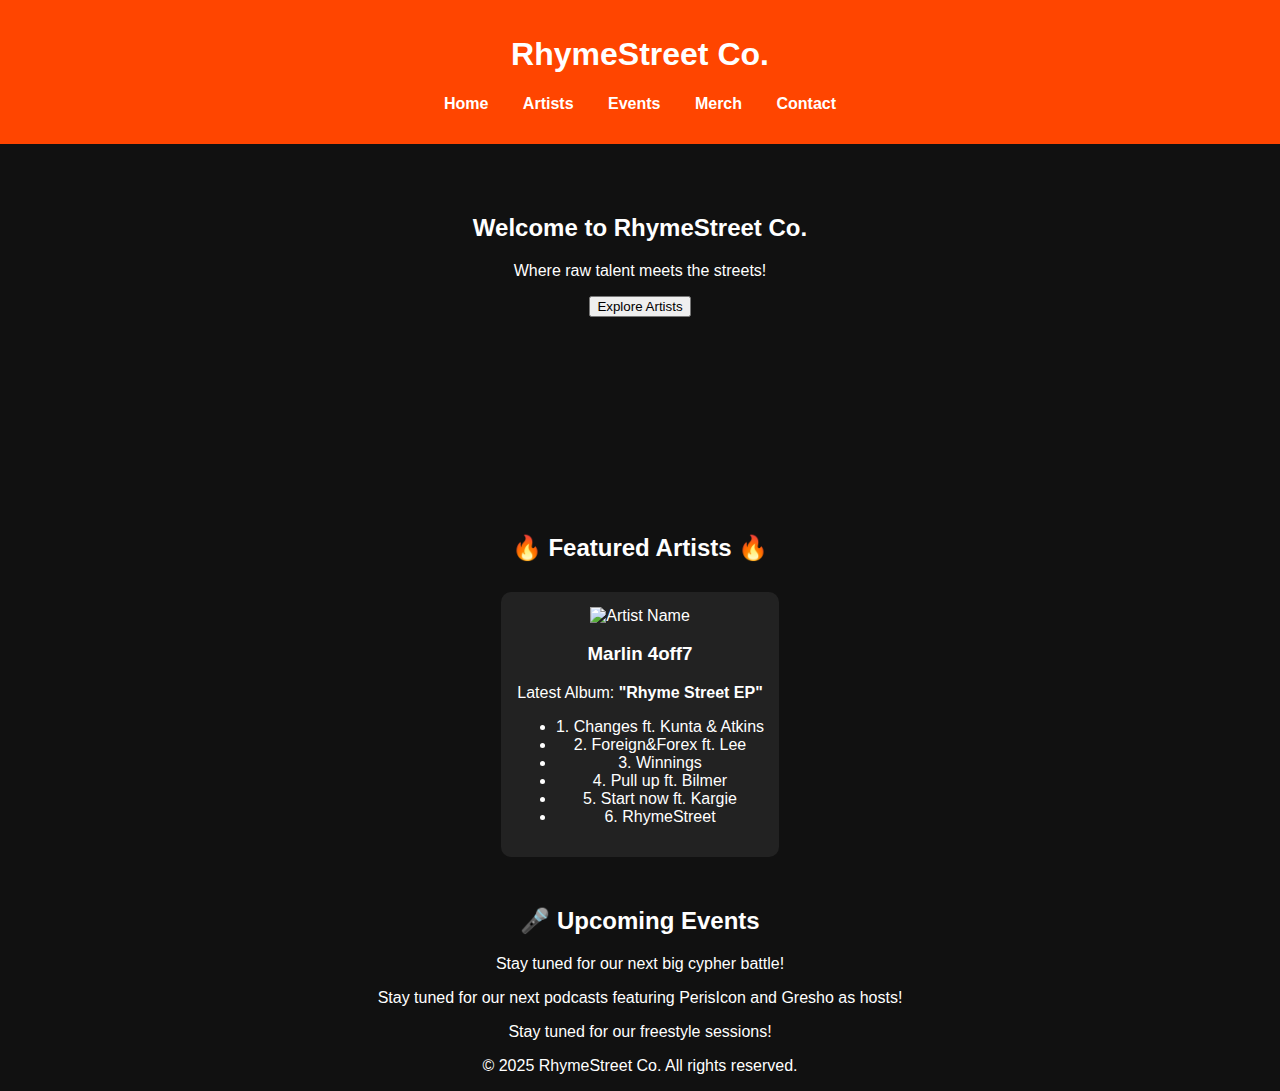
==== index.html @ 6028725d "add all .html" ====
<!DOCTYPE html>
<html lang="en">
<head>
    <meta charset="UTF-8">
    <meta name="viewport" content="width=device-width, initial-scale=1.0">
    <title>RhymeStreet Co.</title>
    <link rel="stylesheet" href="styles.css">
    <script defer src="script.js"></script>
</head>
<body>

    <!-- Navigation Section -->
    <header>
        <h1>RhymeStreet Co.</h1>
        <nav>
            <ul>
                <li><a href="index.html">Home</a></li>
                <li><a href="artists.html">Artists</a></li>
                <li><a href="events.html">Events</a></li>
                <li><a href="shop.html">Merch</a></li>
                <li><a href="contact.html">Contact</a></li>
            </ul>
        </nav>
    </header>

    <!-- Hero Section -->
    <section class="hero">
        <h2>Welcome to RhymeStreet Co.</h2>
        <p>Where raw talent meets the streets!</p>
        <button onclick="exploreArtists()">Explore Artists</button>
    </section>

    <!-- Featured Artists -->
    <section class="featured">
        <h2>🔥 Featured Artists 🔥</h2>
        <div class="artist-card">
            <img src="images/artist1.jpg" alt="Artist Name">
            <h3>Marlin 4off7</h3>
            <p>Latest Album: <b>"Rhyme Street EP"</b></p>
            <p><ul><li>1. Changes ft. Kunta & Atkins</li>
            <li>2. Foreign&Forex ft. Lee</li>
        <li>3. Winnings</li>
    <li>4. Pull up ft. Bilmer</li>
<li>5. Start now ft. Kargie</li>
<li>6. RhymeStreet</li></ul></p>
        </div>
    </section>

    <!-- Events Section -->
    <section class="events">
        <h2>🎤 Upcoming Events</h2>
        <p>Stay tuned for our next big cypher battle!</p>
        <p>Stay tuned for our next podcasts featuring PerisIcon and Gresho as hosts!</p>
        <p>Stay tuned for our freestyle sessions!</p>
    </section>

    <!-- Footer -->
    <footer>
        <p>&copy; 2025 RhymeStreet Co. All rights reserved.</p>
    </footer>

</body>
</html>
---- styles.css ----
/* General Styles */
body {
    font-family: Arial, sans-serif;
    margin: 0;
    padding: 0;
    background: #111;
    color: white;
    text-align: center;
}

/* Header */
header {
    background: #ff4500;
    padding: 15px;
}

nav ul {
    list-style: none;
    padding: 0;
}

nav ul li {
    display: inline;
    margin: 0 15px;
}

nav ul li a {
    text-decoration: none;
    color: white;
    font-weight: bold;
}

/* Hero Section */
.hero {
    background: url('images/hero-banner.jpg') no-repeat center center/cover;
    height: 300px;
    padding-top: 50px;
}

/* Featured Artists */
.featured {
    padding: 20px;
}

.artist-card {
    display: inline-block;
    background: #222;
    padding: 15px;
    margin: 10px;
    border-radius: 10px;
}

/* Contact Section */
.contact {
    padding: 30px;
    text-align: center;
}

.contact-info p, .contact-info ul {
    font-size: 18px;
    margin-bottom: 10px;
}

.contact-info ul {
    list-style: none;
    padding: 0;
}

.contact-info a {
    color: #ff4500;
    text-decoration: none;
    font-weight: bold;
}

/* Contact Form */
.contact-form {
    background: #222;
    padding: 20px;
    margin: 20px auto;
    width: 50%;
    border-radius: 10px;
}

.contact-form label {
    display: block;
    text-align: left;
    font-weight: bold;
    margin-top: 10px;
}

.contact-form input, .contact-form textarea {
    width: 100%;
    padding: 10px;
    margin-top: 5px;
    border-radius: 5px;
    border: none;
}

.contact-form button {
    background: #ff4500;
    color: white;
    padding: 10px;
    border: none;
    margin-top: 10px;
    width: 100%;
    cursor: pointer;
}

.contact-form button:hover {
    background: #d13a00;
}

/* Map */
.map {
    margin-top: 20px;
}
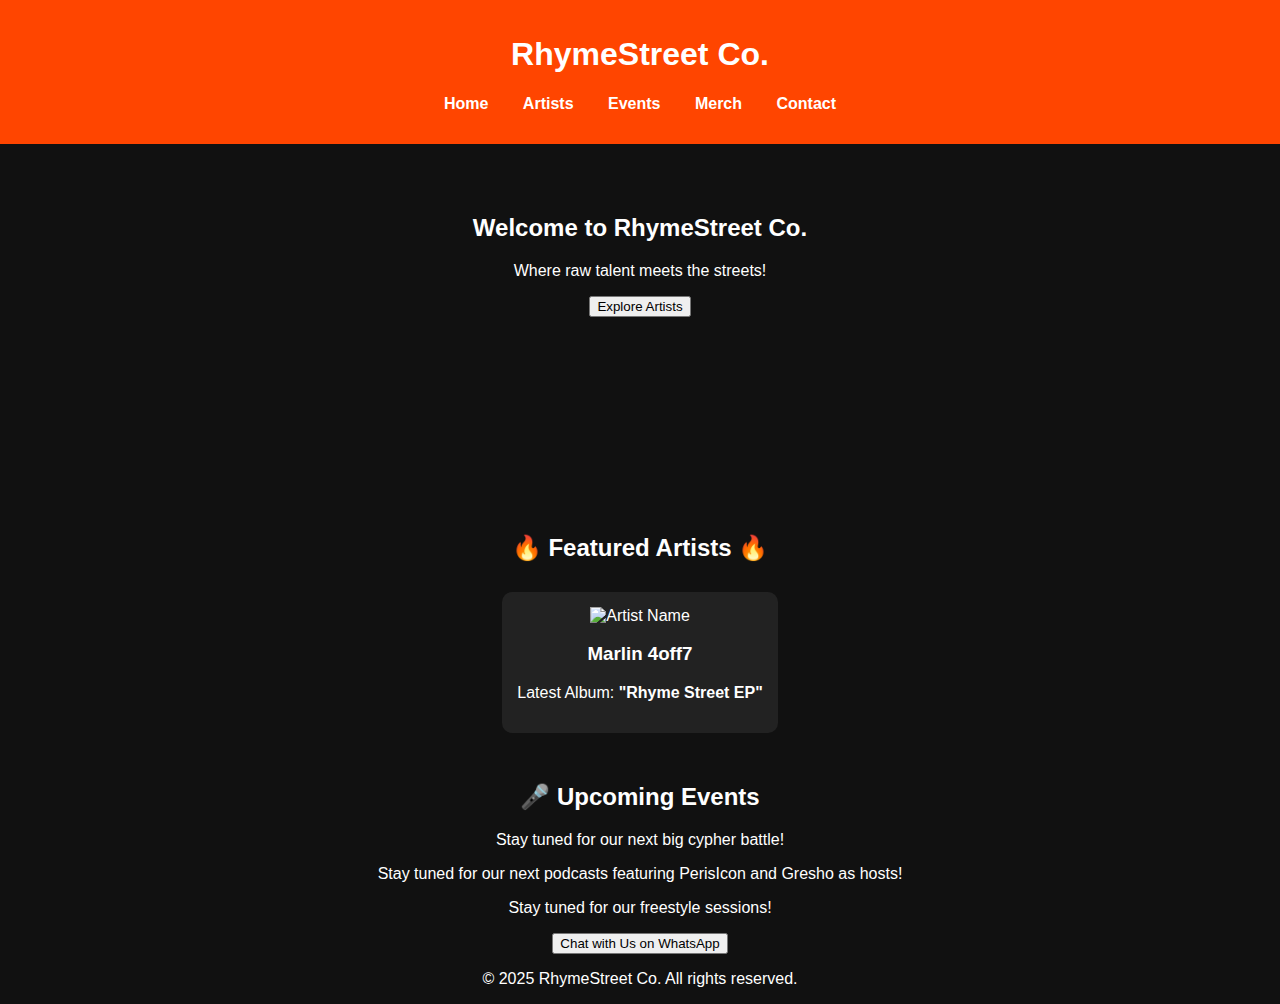
==== commit ab115f15: "index.html" ====
--- a/index.html
+++ b/index.html
@@ -1,63 +1,62 @@
 <!DOCTYPE html>
 <html lang="en">
-<head>
-    <meta charset="UTF-8">
-    <meta name="viewport" content="width=device-width, initial-scale=1.0">
+  <head>
+    <meta charset="UTF-8" />
+    <meta name="viewport" content="width=device-width, initial-scale=1.0" />
     <title>RhymeStreet Co.</title>
-    <link rel="stylesheet" href="styles.css">
+    <link rel="stylesheet" href="styles.css" />
     <script defer src="script.js"></script>
-</head>
-<body>
-
+  </head>
+  <body>
     <!-- Navigation Section -->
     <header>
-        <h1>RhymeStreet Co.</h1>
-        <nav>
-            <ul>
-                <li><a href="index.html">Home</a></li>
-                <li><a href="artists.html">Artists</a></li>
-                <li><a href="events.html">Events</a></li>
-                <li><a href="shop.html">Merch</a></li>
-                <li><a href="contact.html">Contact</a></li>
-            </ul>
-        </nav>
+      <h1>RhymeStreet Co.</h1>
+      <nav>
+        <ul>
+          <li><a href="index.html">Home</a></li>
+          <li><a href="artists.html">Artists</a></li>
+          <li><a href="events.html">Events</a></li>
+          <li><a href="shop.html">Merch</a></li>
+          <li><a href="contact.html">Contact</a></li>
+        </ul>
+      </nav>
     </header>
 
     <!-- Hero Section -->
     <section class="hero">
-        <h2>Welcome to RhymeStreet Co.</h2>
-        <p>Where raw talent meets the streets!</p>
-        <button onclick="exploreArtists()">Explore Artists</button>
+      <h2>Welcome to RhymeStreet Co.</h2>
+      <p>Where raw talent meets the streets!</p>
+      <button onclick="exploreArtists()">Explore Artists</button>
     </section>
 
     <!-- Featured Artists -->
     <section class="featured">
-        <h2>🔥 Featured Artists 🔥</h2>
-        <div class="artist-card">
-            <img src="images/artist1.jpg" alt="Artist Name">
-            <h3>Marlin 4off7</h3>
-            <p>Latest Album: <b>"Rhyme Street EP"</b></p>
-            <p><ul><li>1. Changes ft. Kunta & Atkins</li>
-            <li>2. Foreign&Forex ft. Lee</li>
-        <li>3. Winnings</li>
-    <li>4. Pull up ft. Bilmer</li>
-<li>5. Start now ft. Kargie</li>
-<li>6. RhymeStreet</li></ul></p>
-        </div>
+      <h2>🔥 Featured Artists 🔥</h2>
+      <div class="artist-card">
+        <img src="images/artist1.jpg" alt="Artist Name" />
+        <h3>Marlin 4off7</h3>
+        <p>Latest Album: <b>"Rhyme Street EP"</b></p>
+      </div>
     </section>
 
     <!-- Events Section -->
     <section class="events">
-        <h2>🎤 Upcoming Events</h2>
-        <p>Stay tuned for our next big cypher battle!</p>
-        <p>Stay tuned for our next podcasts featuring PerisIcon and Gresho as hosts!</p>
-        <p>Stay tuned for our freestyle sessions!</p>
+      <h2>🎤 Upcoming Events</h2>
+      <p>Stay tuned for our next big cypher battle!</p>
+      <p>
+        Stay tuned for our next podcasts featuring PerisIcon and Gresho as
+        hosts!
+      </p>
+      <p>Stay tuned for our freestyle sessions!</p>
     </section>
 
     <!-- Footer -->
     <footer>
-        <p>&copy; 2025 RhymeStreet Co. All rights reserved.</p>
+      <a href="https://wa.me/254718601536" target="_blank">
+        <button>Chat with Us on WhatsApp</button>
+      </a>
+
+      <p>&copy; 2025 RhymeStreet Co. All rights reserved.</p>
     </footer>
-
-</body>
+  </body>
 </html>
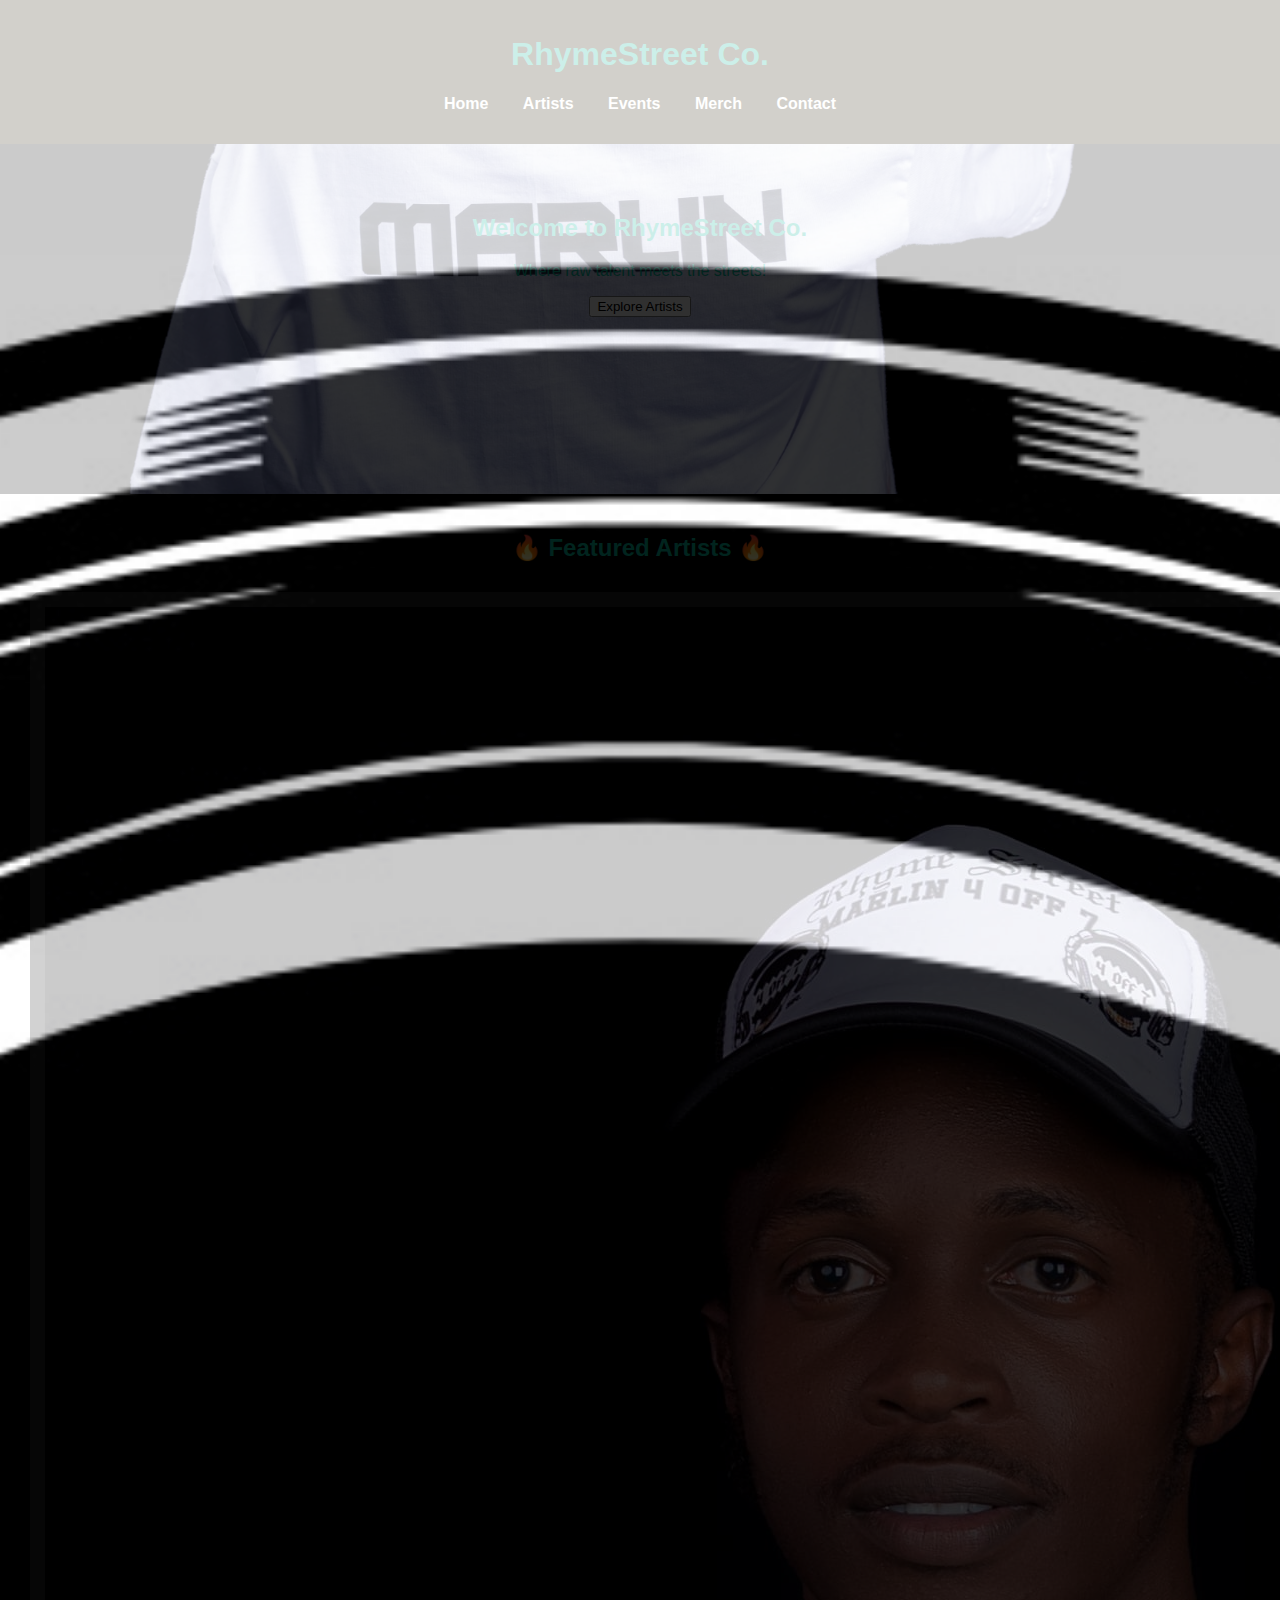
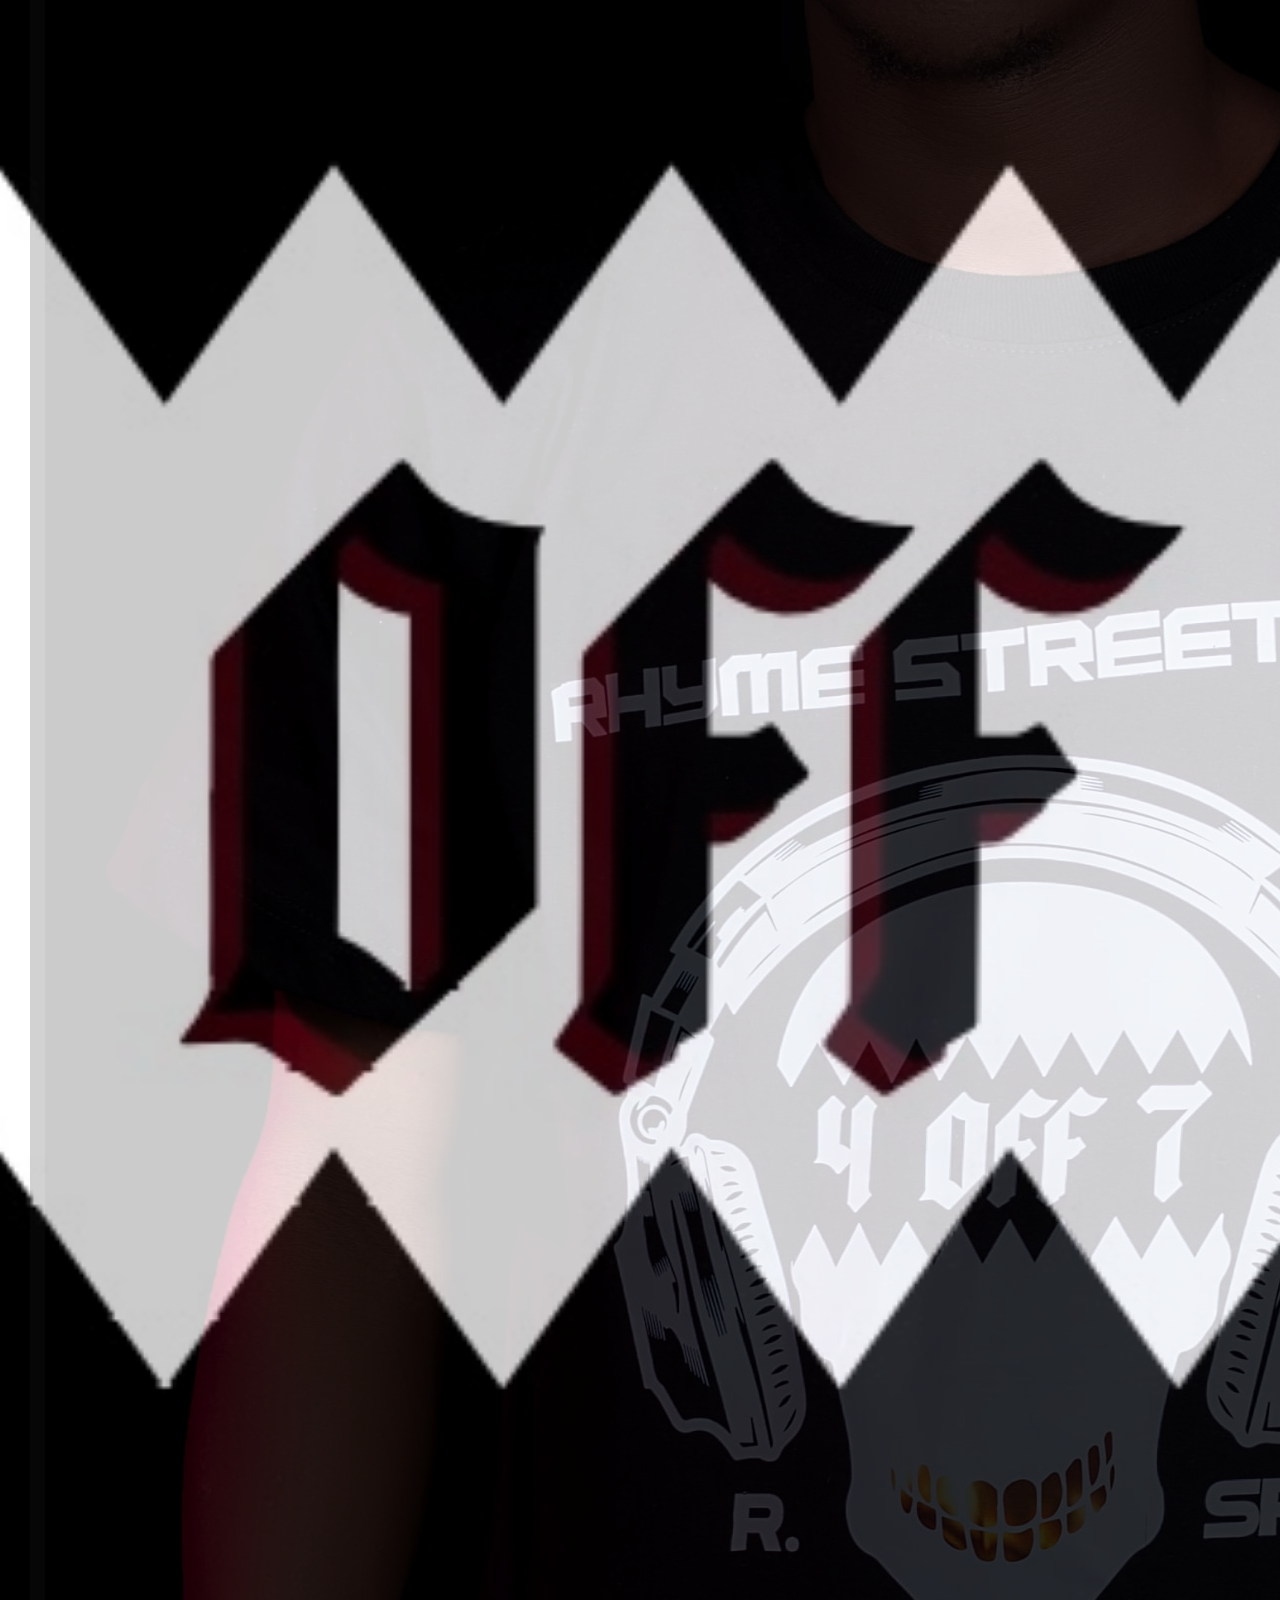
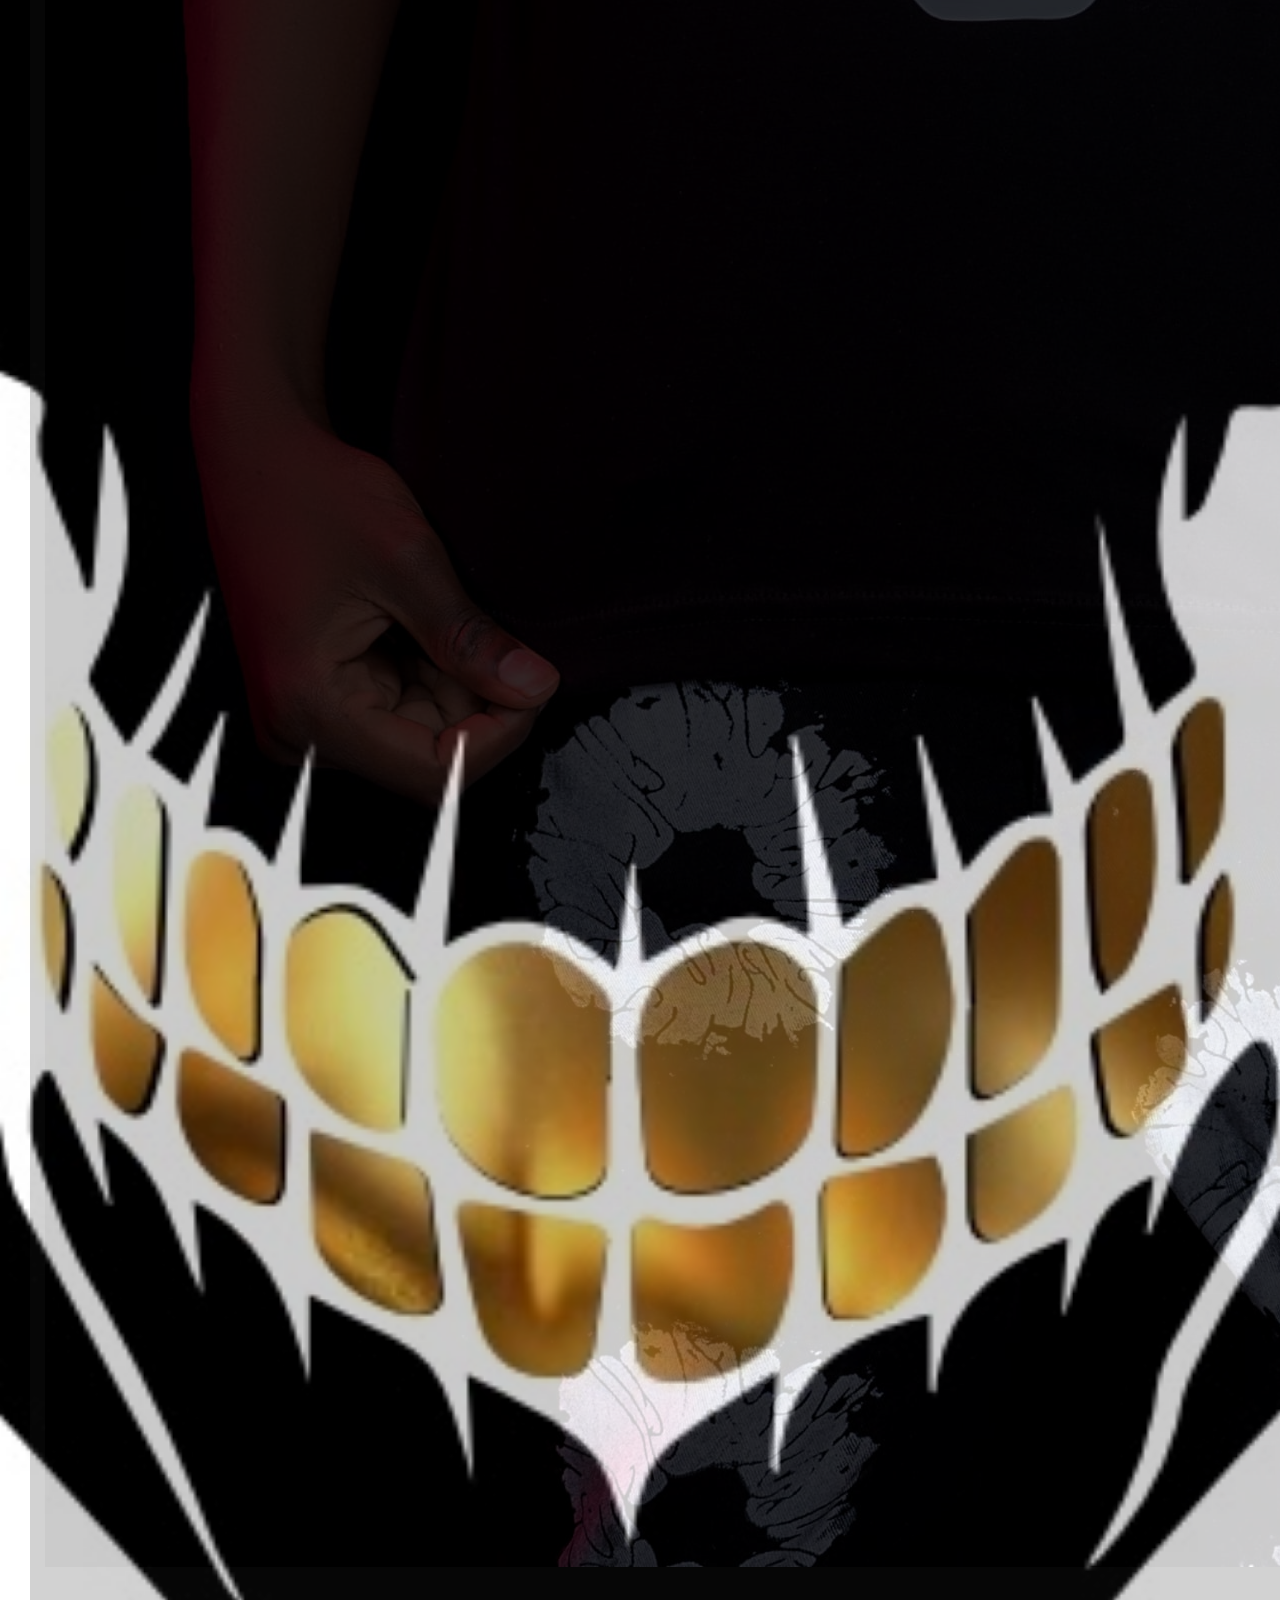
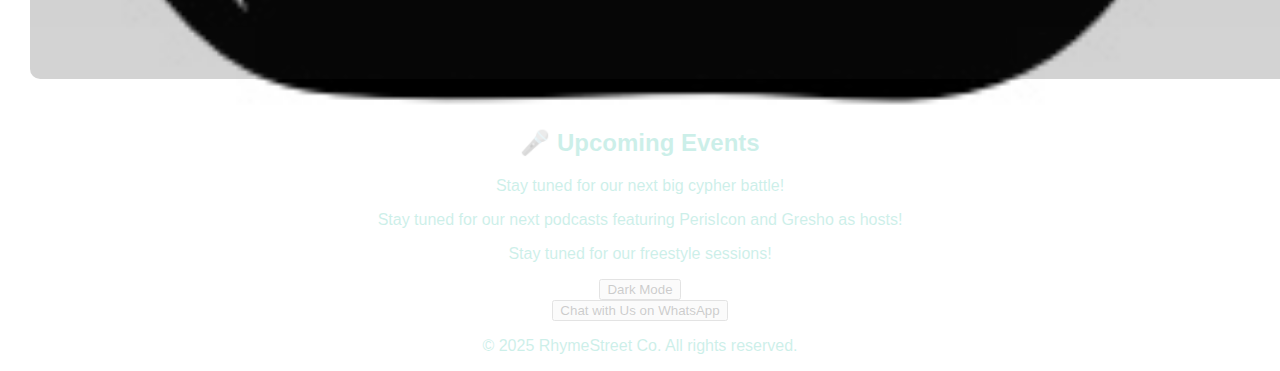
==== commit 7f181cb0: "add all" ====
--- a/index.html
+++ b/index.html
@@ -26,6 +26,7 @@
     <section class="hero">
       <h2>Welcome to RhymeStreet Co.</h2>
       <p>Where raw talent meets the streets!</p>
+      <!-- Explore Button Section -->
       <button onclick="exploreArtists()">Explore Artists</button>
     </section>
 
@@ -33,7 +34,7 @@
     <section class="featured">
       <h2>🔥 Featured Artists 🔥</h2>
       <div class="artist-card">
-        <img src="images/artist1.jpg" alt="Artist Name" />
+        <img src="./resources/FirstArtist.jpg" alt="marlin 4off7" />
         <h3>Marlin 4off7</h3>
         <p>Latest Album: <b>"Rhyme Street EP"</b></p>
       </div>
@@ -49,6 +50,8 @@
       </p>
       <p>Stay tuned for our freestyle sessions!</p>
     </section>
+    <!-- Dark Mode Button -->
+    <button onclick="toggleDarkMode()">Dark Mode</button>
 
     <!-- Footer -->
     <footer>
--- a/styles.css
+++ b/styles.css
@@ -1,116 +1,134 @@
 /* General Styles */
 body {
-    font-family: Arial, sans-serif;
-    margin: 0;
-    padding: 0;
-    background: #111;
-    color: white;
-    text-align: center;
+  font-family: Arial, Helvetica, sans-serif;
+  margin: 0;
+  padding: 0;
+  background: #111;
+  color: rgb(6, 180, 151);
+  text-align: center;
 }
 
 /* Header */
 header {
-    background: #ff4500;
-    padding: 15px;
+  background: #251a00;
+  padding: 15px;
 }
 
 nav ul {
-    list-style: none;
-    padding: 0;
+  list-style: none;
+  padding: 0;
 }
 
 nav ul li {
-    display: inline;
-    margin: 0 15px;
+  display: inline;
+  margin: 0 15px;
 }
 
 nav ul li a {
-    text-decoration: none;
-    color: white;
-    font-weight: bold;
+  text-decoration: none;
+  color: white;
+  font-weight: bold;
 }
 
 /* Hero Section */
 .hero {
-    background: url('images/hero-banner.jpg') no-repeat center center/cover;
-    height: 300px;
-    padding-top: 50px;
+  background: url("./resources/Merch1.jpg") no-repeat center center/cover;
+  height: 300px;
+  padding-top: 50px;
 }
 
 /* Featured Artists */
 .featured {
-    padding: 20px;
+  padding: 20px;
 }
 
 .artist-card {
-    display: inline-block;
-    background: #222;
-    padding: 15px;
-    margin: 10px;
-    border-radius: 10px;
+  display: inline-block;
+  background: #222;
+  padding: 15px;
+  margin: 10px;
+  border-radius: 10px;
 }
 
 /* Contact Section */
 .contact {
-    padding: 30px;
-    text-align: center;
+  padding: 30px;
+  text-align: center;
 }
 
-.contact-info p, .contact-info ul {
-    font-size: 18px;
-    margin-bottom: 10px;
+.contact-info p,
+.contact-info ul {
+  font-size: 18px;
+  margin-bottom: 10px;
 }
 
 .contact-info ul {
-    list-style: none;
-    padding: 0;
+  list-style: none;
+  padding: 0;
 }
 
 .contact-info a {
-    color: #ff4500;
-    text-decoration: none;
-    font-weight: bold;
+  color: #ff4500;
+  text-decoration: none;
+  font-weight: bold;
 }
 
 /* Contact Form */
 .contact-form {
-    background: #222;
-    padding: 20px;
-    margin: 20px auto;
-    width: 50%;
-    border-radius: 10px;
+  background: #222;
+  padding: 20px;
+  margin: 20px auto;
+  width: 50%;
+  border-radius: 10px;
 }
 
 .contact-form label {
-    display: block;
-    text-align: left;
-    font-weight: bold;
-    margin-top: 10px;
+  display: block;
+  text-align: left;
+  font-weight: bold;
+  margin-top: 10px;
 }
 
-.contact-form input, .contact-form textarea {
-    width: 100%;
-    padding: 10px;
-    margin-top: 5px;
-    border-radius: 5px;
-    border: none;
+.contact-form input,
+.contact-form textarea {
+  width: 100%;
+  padding: 10px;
+  margin-top: 5px;
+  border-radius: 5px;
+  border: none;
 }
 
 .contact-form button {
-    background: #ff4500;
-    color: white;
-    padding: 10px;
-    border: none;
-    margin-top: 10px;
-    width: 100%;
-    cursor: pointer;
+  background: #ff4500;
+  color: white;
+  padding: 10px;
+  border: none;
+  margin-top: 10px;
+  width: 100%;
+  cursor: pointer;
 }
 
 .contact-form button:hover {
-    background: #d13a00;
+  background: #d13a00;
 }
 
 /* Map */
 .map {
-    margin-top: 20px;
+  margin-top: 20px;
 }
+
+/* Watermark Background */
+body {
+    background-image: url('./resources/logo.jpg.jpg'); /* Make sure the image path is correct */
+    background-size: cover;
+    background-position: center;
+    background-repeat: no-repeat;
+    opacity: 0.2; /* Reduce visibility so text is readable */
+}
+
+
+/* Dark Mode */
+.dark-mode {
+    background: black;
+    color: white;
+}
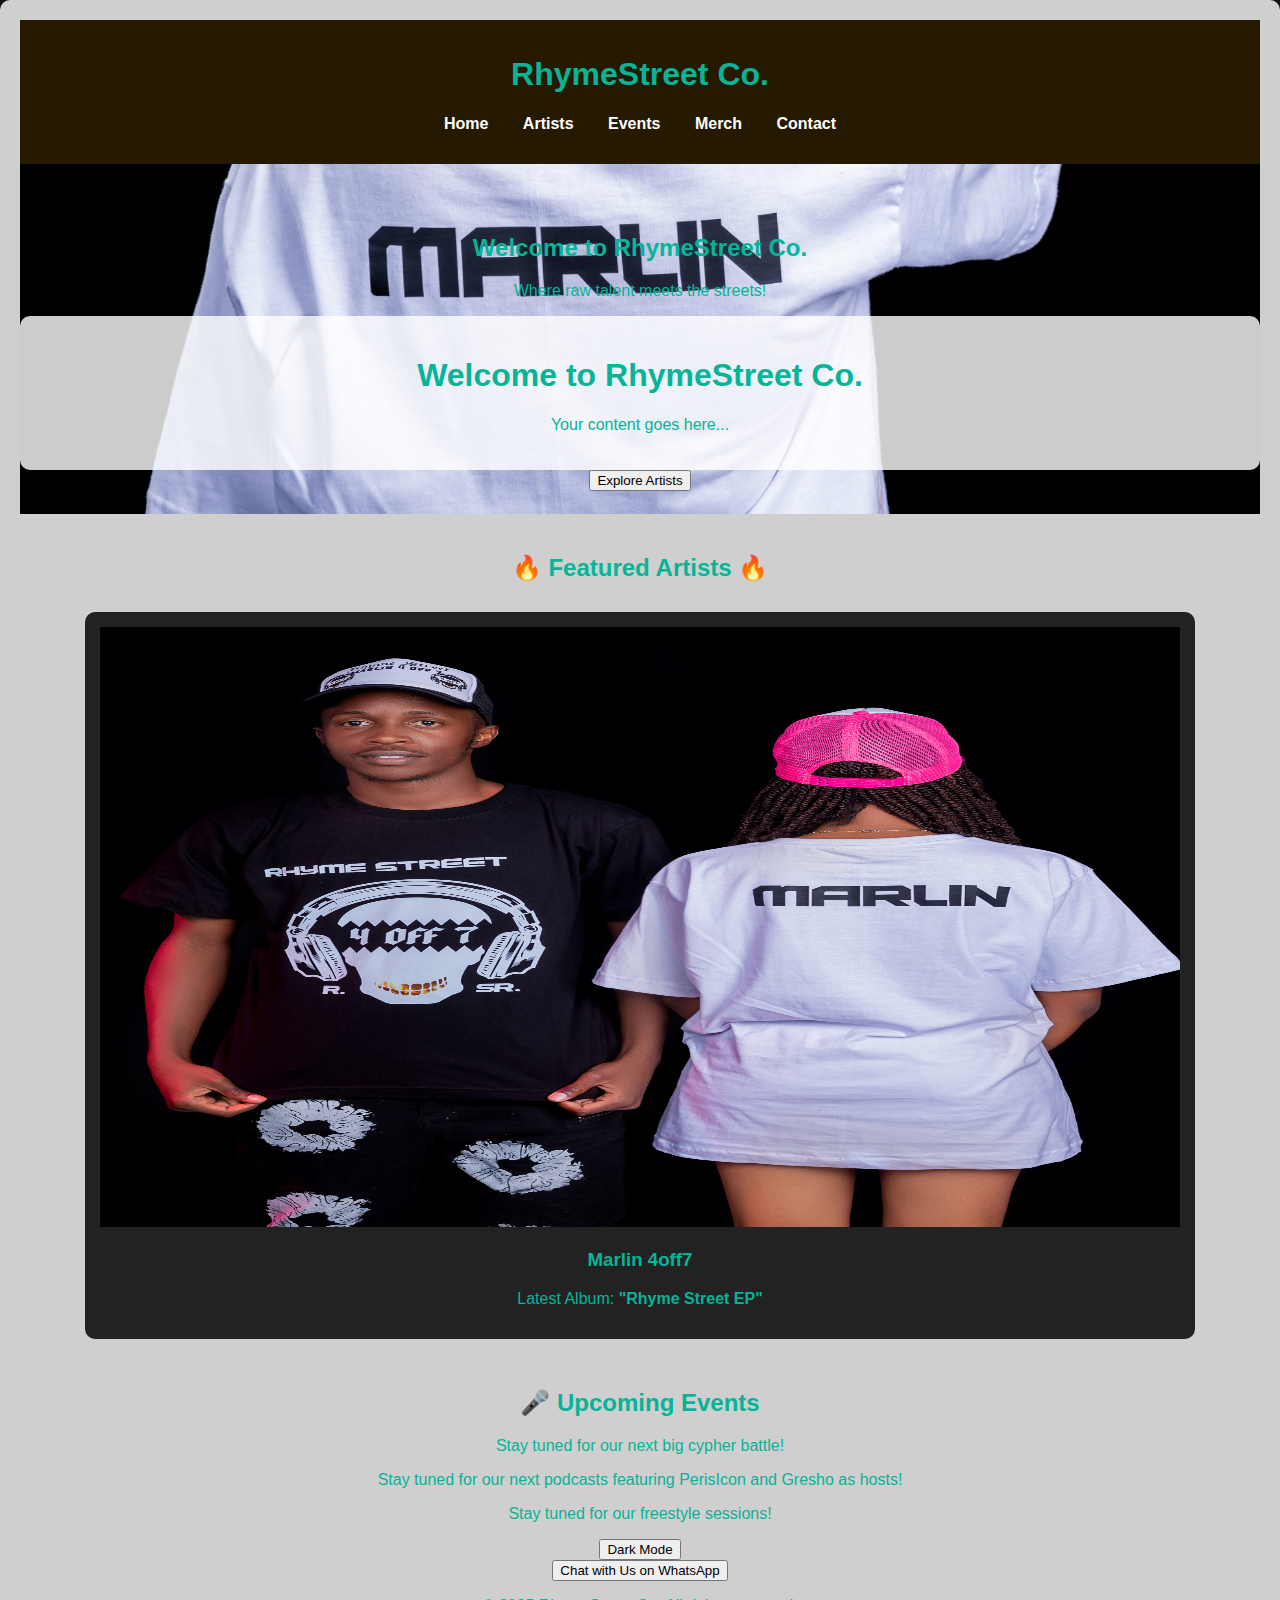
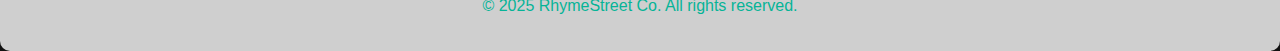
==== commit 45aca748: "add all" ====
--- a/index.html
+++ b/index.html
@@ -8,58 +8,66 @@
     <script defer src="script.js"></script>
   </head>
   <body>
-    <!-- Navigation Section -->
-    <header>
-      <h1>RhymeStreet Co.</h1>
-      <nav>
-        <ul>
-          <li><a href="index.html">Home</a></li>
-          <li><a href="artists.html">Artists</a></li>
-          <li><a href="events.html">Events</a></li>
-          <li><a href="shop.html">Merch</a></li>
-          <li><a href="contact.html">Contact</a></li>
-        </ul>
-      </nav>
-    </header>
+    <div class="main-content">
+      <!-- Navigation Section -->
+      <header>
+        <h1>RhymeStreet Co.</h1>
+        <nav>
+          <ul>
+            <li><a href="index.html">Home</a></li>
+            <li><a href="artists.html">Artists</a></li>
+            <li><a href="events.html">Events</a></li>
+            <li><a href="shop.html">Merch</a></li>
+            <li><a href="contact.html">Contact</a></li>
+          </ul>
+        </nav>
+      </header>
 
-    <!-- Hero Section -->
-    <section class="hero">
-      <h2>Welcome to RhymeStreet Co.</h2>
-      <p>Where raw talent meets the streets!</p>
-      <!-- Explore Button Section -->
-      <button onclick="exploreArtists()">Explore Artists</button>
-    </section>
+      <!-- Hero Section -->
+      <section class="hero">
+        <h2>Welcome to RhymeStreet Co.</h2>
+        <p>Where raw talent meets the streets!</p>
+        <div class="main-content">
+          <h1>Welcome to RhymeStreet Co.</h1>
+          <p>Your content goes here...</p>
+        </div>
 
-    <!-- Featured Artists -->
-    <section class="featured">
-      <h2>🔥 Featured Artists 🔥</h2>
-      <div class="artist-card">
-        <img src="./resources/FirstArtist.jpg" alt="marlin 4off7" />
-        <h3>Marlin 4off7</h3>
-        <p>Latest Album: <b>"Rhyme Street EP"</b></p>
-      </div>
-    </section>
+        <!-- Explore Button Section -->
+        <button onclick="exploreArtists()">Explore Artists</button>
+      </section>
 
-    <!-- Events Section -->
-    <section class="events">
-      <h2>🎤 Upcoming Events</h2>
-      <p>Stay tuned for our next big cypher battle!</p>
-      <p>
-        Stay tuned for our next podcasts featuring PerisIcon and Gresho as
-        hosts!
-      </p>
-      <p>Stay tuned for our freestyle sessions!</p>
-    </section>
-    <!-- Dark Mode Button -->
-    <button onclick="toggleDarkMode()">Dark Mode</button>
+      <!-- Featured Artists -->
+      <section class="featured">
+        <h2>🔥 Featured Artists 🔥</h2>
+        <div class="artist-card">
+          <img src="./resources/FirstArtist.jpg" alt="marlin 4off7" width="1080" height="600" />
+          <h3>Marlin 4off7</h3>
+          <p>Latest Album: <b>"Rhyme Street EP"</b></p>
+        </div>
+      </section>
 
-    <!-- Footer -->
-    <footer>
-      <a href="https://wa.me/254718601536" target="_blank">
-        <button>Chat with Us on WhatsApp</button>
-      </a>
+      <!-- Events Section -->
+      <section class="events">
+        <h2>🎤 Upcoming Events</h2>
+        <p>Stay tuned for our next big cypher battle!</p>
+        <p>
+          Stay tuned for our next podcasts featuring PerisIcon and Gresho as
+          hosts!
+        </p>
+        <p>Stay tuned for our freestyle sessions!</p>
+      </section>
+      <!-- Dark Mode Button -->
+      <button onclick="toggleDarkMode()">Dark Mode</button>
 
-      <p>&copy; 2025 RhymeStreet Co. All rights reserved.</p>
-    </footer>
+      <!-- Footer -->
+      <footer>
+        <a href="https://wa.me/254718601536" target="_blank">
+          <button>Chat with Us on WhatsApp</button>
+        </a>
+
+        <p>&copy; 2025 RhymeStreet Co. All rights reserved.</p>
+      </footer>
+    </div>
+    <script src="script.js"></script>
   </body>
 </html>
--- a/styles.css
+++ b/styles.css
@@ -117,18 +117,19 @@
   margin-top: 20px;
 }
 
-/* Watermark Background */
-body {
-    background-image: url('./resources/logo.jpg.jpg'); /* Make sure the image path is correct */
-    background-size: cover;
-    background-position: center;
-    background-repeat: no-repeat;
-    opacity: 0.2; /* Reduce visibility so text is readable */
+/* Dark Mode */
+.dark-mode {
+  background: black;
+  color: white;
 }
 
-
-/* Dark Mode */
-.dark-mode {
-    background: black;
-    color: white;
+.main-content {
+  background-color: rgba(
+    255,
+    255,
+    255,
+    0.8
+  ); /* Light background with transparency */
+  padding: 20px;
+  border-radius: 10px;
 }
